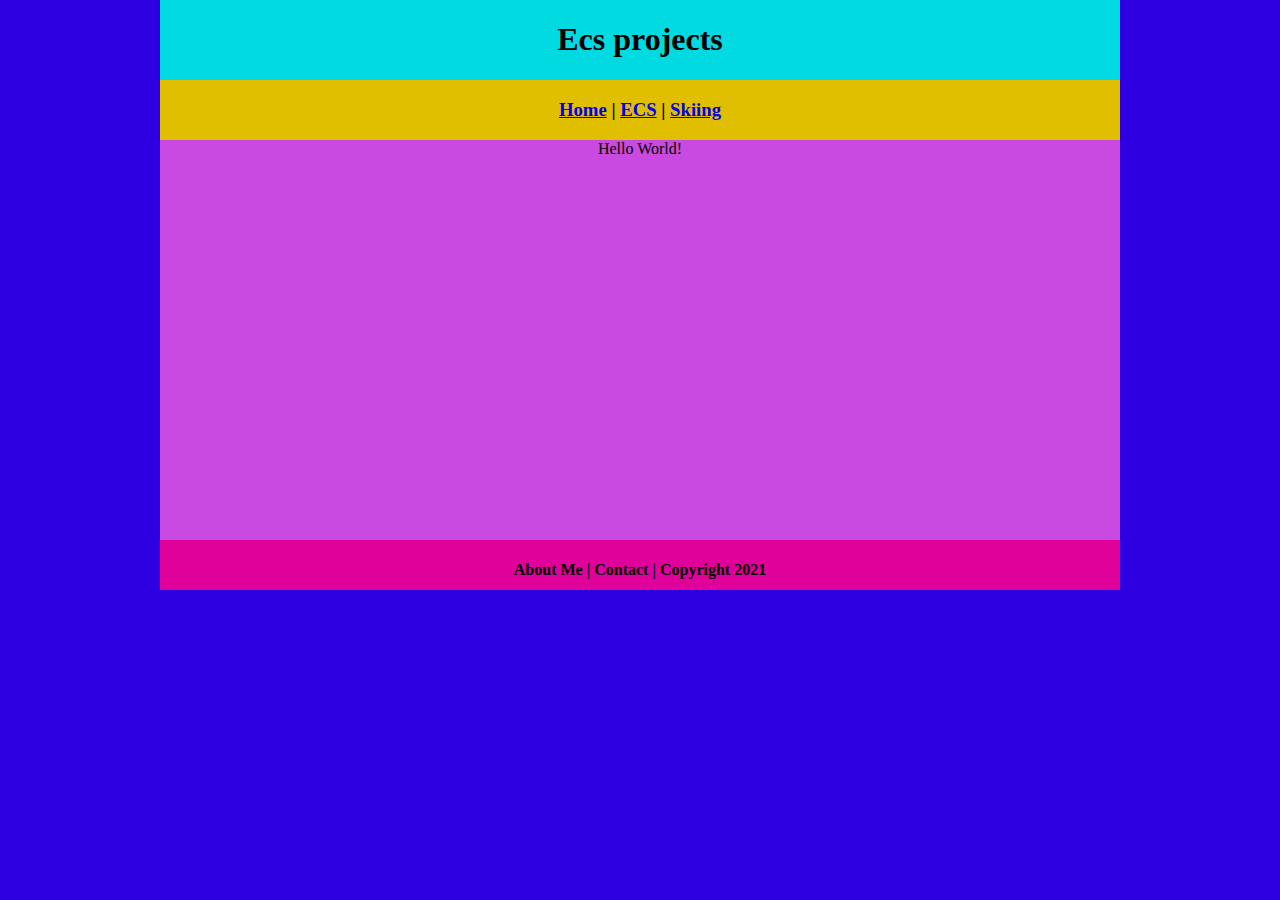
==== ecs/index.html @ 12881381 "Update index.html" ====
<!DOCTYPE html>
<html class="homePage">
<head>
	<!-- This is a comment! Text here will be ignored by the browser. -->
	<meta charset="UTF-8">
	<title>ECS projects</title>
	<link href="../myCSS.css" rel="stylesheet" type="text/css">
</head>
<body>
<div class="container">
  <div class="header">
  	<h1>Ecs projects</h1>
  </div>
  <div class="nav">
    <h3> <a href="../index.html">Home</a> | <a href="index.html">ECS</a> | <a href="../skiing/index.html">Skiing</a></h3>
  </div>
  <div class="content">Hello World!</div>
  <div class="footer">
    <h4>About Me | Contact | Copyright 2021</h4>
  </div>
</div>
</body>
</html>
---- myCSS.css ----
@charset "UTF-8";
/* This is a comment! Text here will be ignored by the browser. */
body {
	margin: 0 auto;
}
.homePage {
	background: #2C00E0;
}
.container {
	width: 960px;
	margin: 0 auto;
}
.header {
	background: #00DAE0;
	text-align: center;
	margin: 0px;
	padding: 5;
	float: left;
	width: 100%;
	height: 80px;
	
}
.nav {
	background: #E0BE00;
	margin: 0px;
	padding: 5;
	float: left;
	width: 100%;
	height: 60px;
	text-align: center;
}
.content {
	background: #C94AE0;
	margin: 0px;
	float: left;
	width: 100%;
	height: 400px;
	text-align: center;
}
.footer {
	background: #E0009A;
	margin: 0px;
	float: left;
	width: 100%;
	height: 50px;
	text-align: center;
}
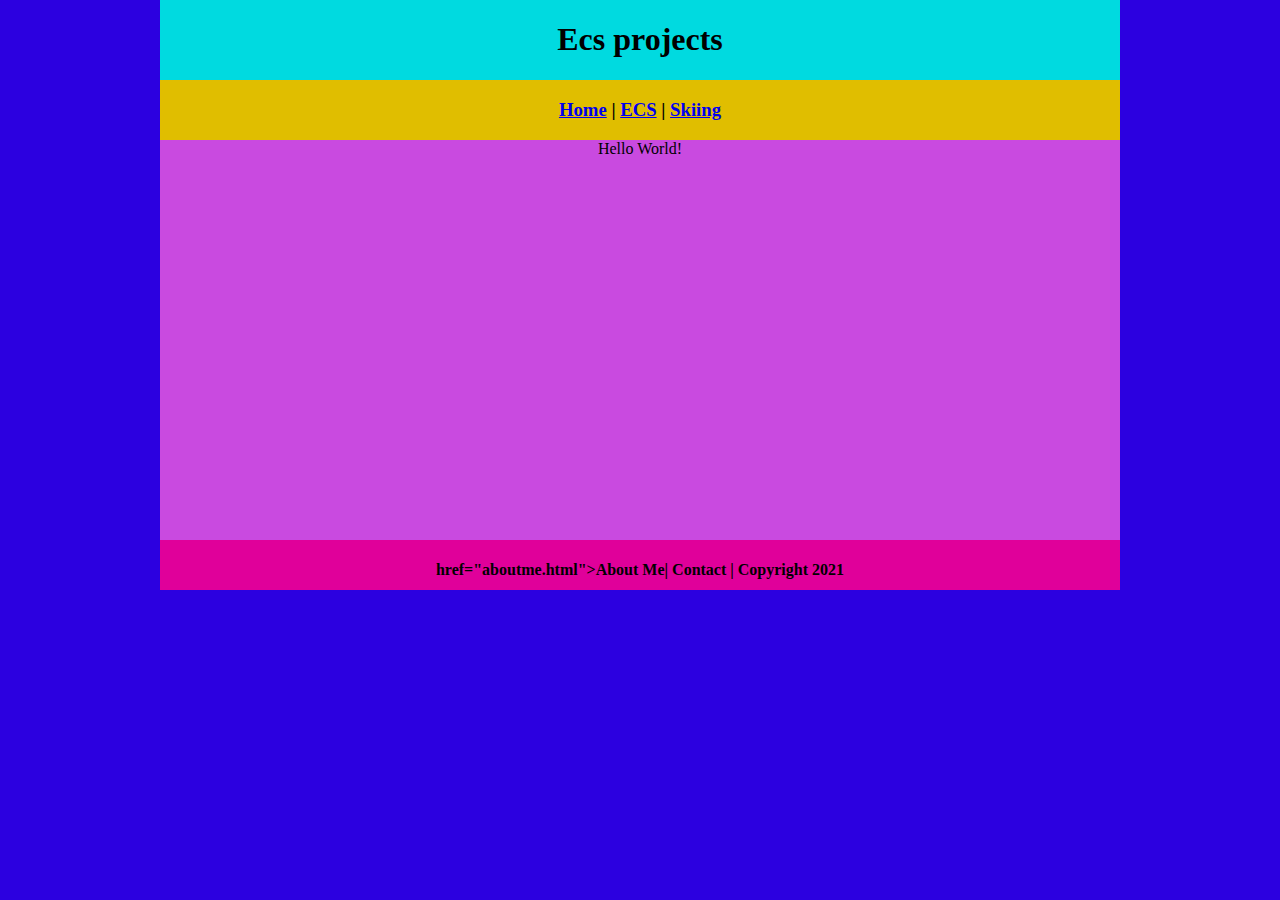
==== commit f3b4a7fd: "Update index.html" ====
--- a/ecs/index.html
+++ b/ecs/index.html
@@ -16,7 +16,7 @@
   </div>
   <div class="content">Hello World!</div>
   <div class="footer">
-    <h4>About Me | Contact | Copyright 2021</h4>
+    <h4>href="aboutme.html">About Me</a>| Contact | Copyright 2021</h4>
   </div>
 </div>
 </body>
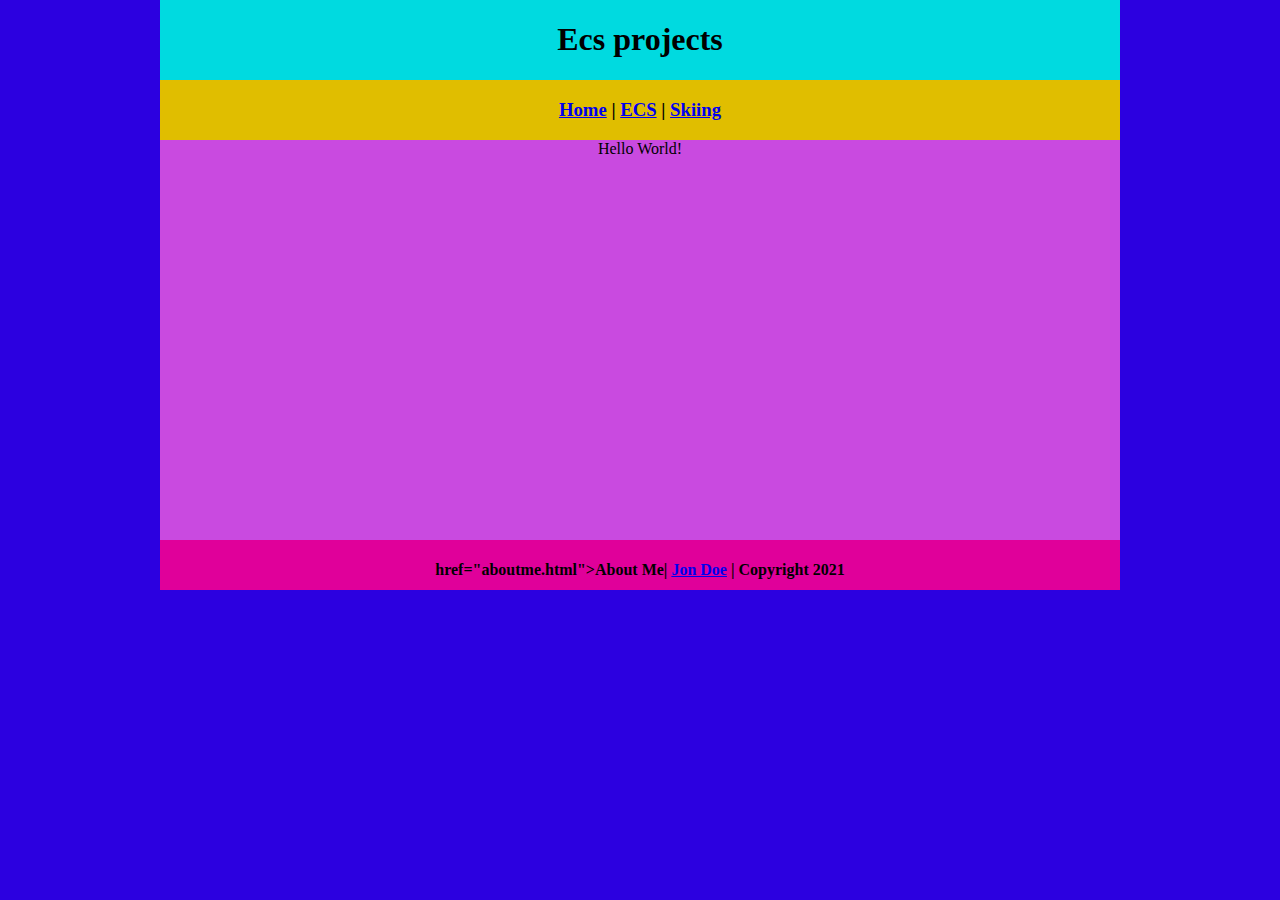
==== commit 883e2cde: "Update index.html" ====
--- a/ecs/index.html
+++ b/ecs/index.html
@@ -16,7 +16,7 @@
   </div>
   <div class="content">Hello World!</div>
   <div class="footer">
-    <h4>href="aboutme.html">About Me</a>| Contact | Copyright 2021</h4>
+    <h4>href="aboutme.html">About Me</a>| <a href="mailto:webmaster@example.com">Jon Doe</a> | Copyright 2021</h4>
   </div>
 </div>
 </body>
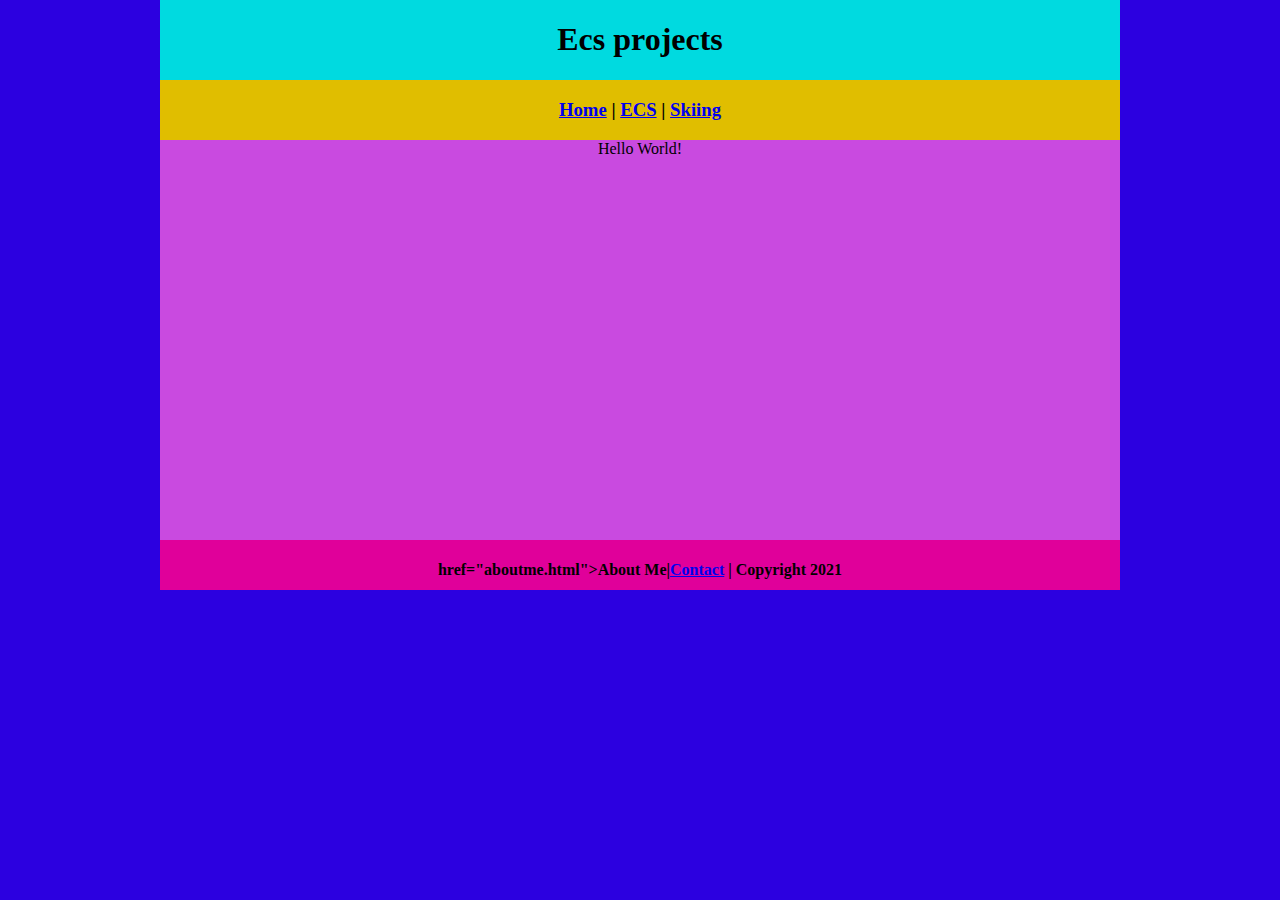
==== commit 49263db4: "Update index.html" ====
--- a/ecs/index.html
+++ b/ecs/index.html
@@ -16,7 +16,7 @@
   </div>
   <div class="content">Hello World!</div>
   <div class="footer">
-    <h4>href="aboutme.html">About Me</a>| <a href="mailto:webmaster@example.com">Jon Doe</a> | Copyright 2021</h4>
+    <h4>href="aboutme.html">About Me</a>|<a href="mailto:9660449@graniteschools.org">Contact</a> | Copyright 2021</h4>
   </div>
 </div>
 </body>
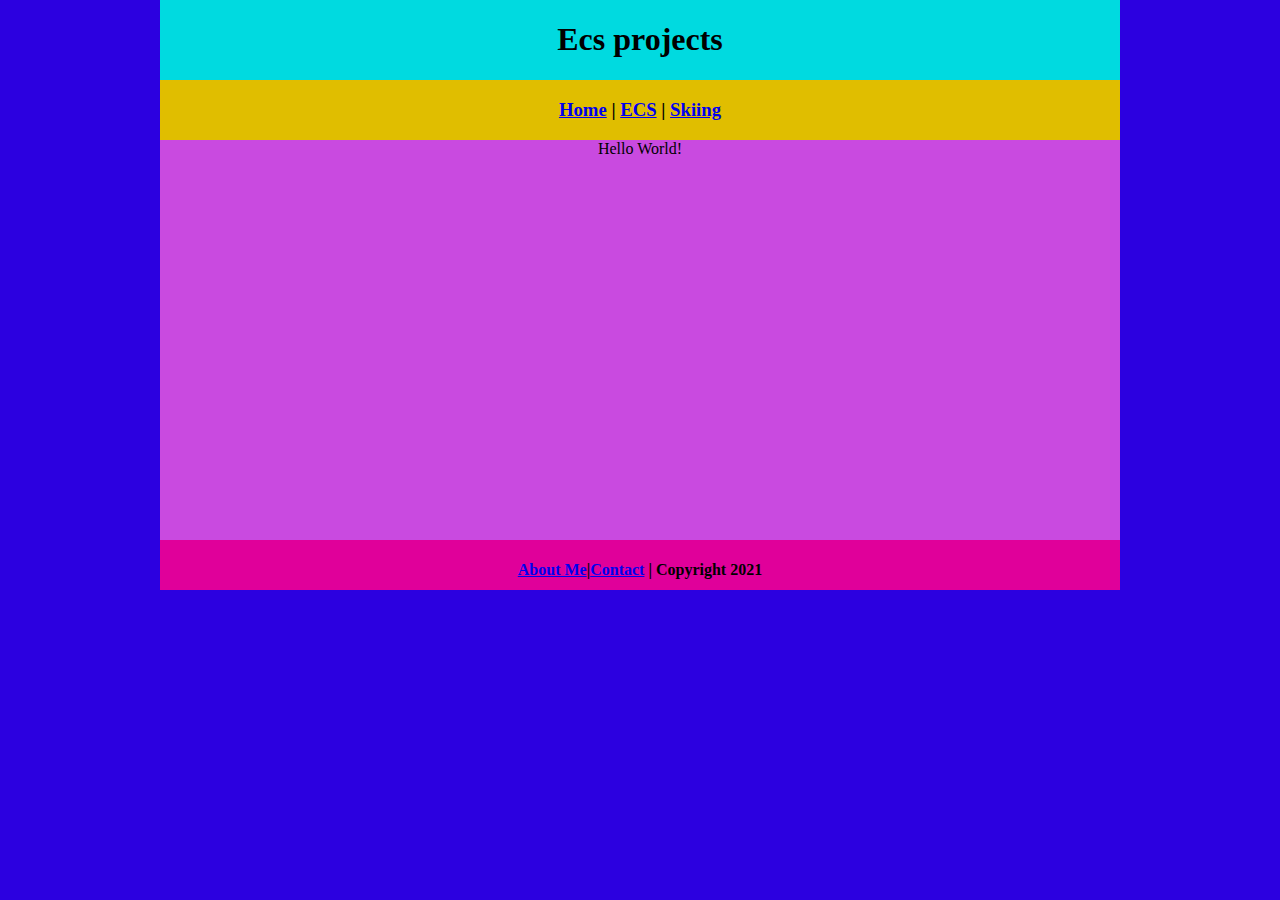
==== commit 903098c5: "Update index.html" ====
--- a/ecs/index.html
+++ b/ecs/index.html
@@ -16,7 +16,7 @@
   </div>
   <div class="content">Hello World!</div>
   <div class="footer">
-    <h4>href="aboutme.html">About Me</a>|<a href="mailto:9660449@graniteschools.org">Contact</a> | Copyright 2021</h4>
+    <h4><a  href="aboutme.html">About Me</a>|<a href="mailto:9660449@graniteschools.org">Contact</a> | Copyright 2021</h4>
   </div>
 </div>
 </body>
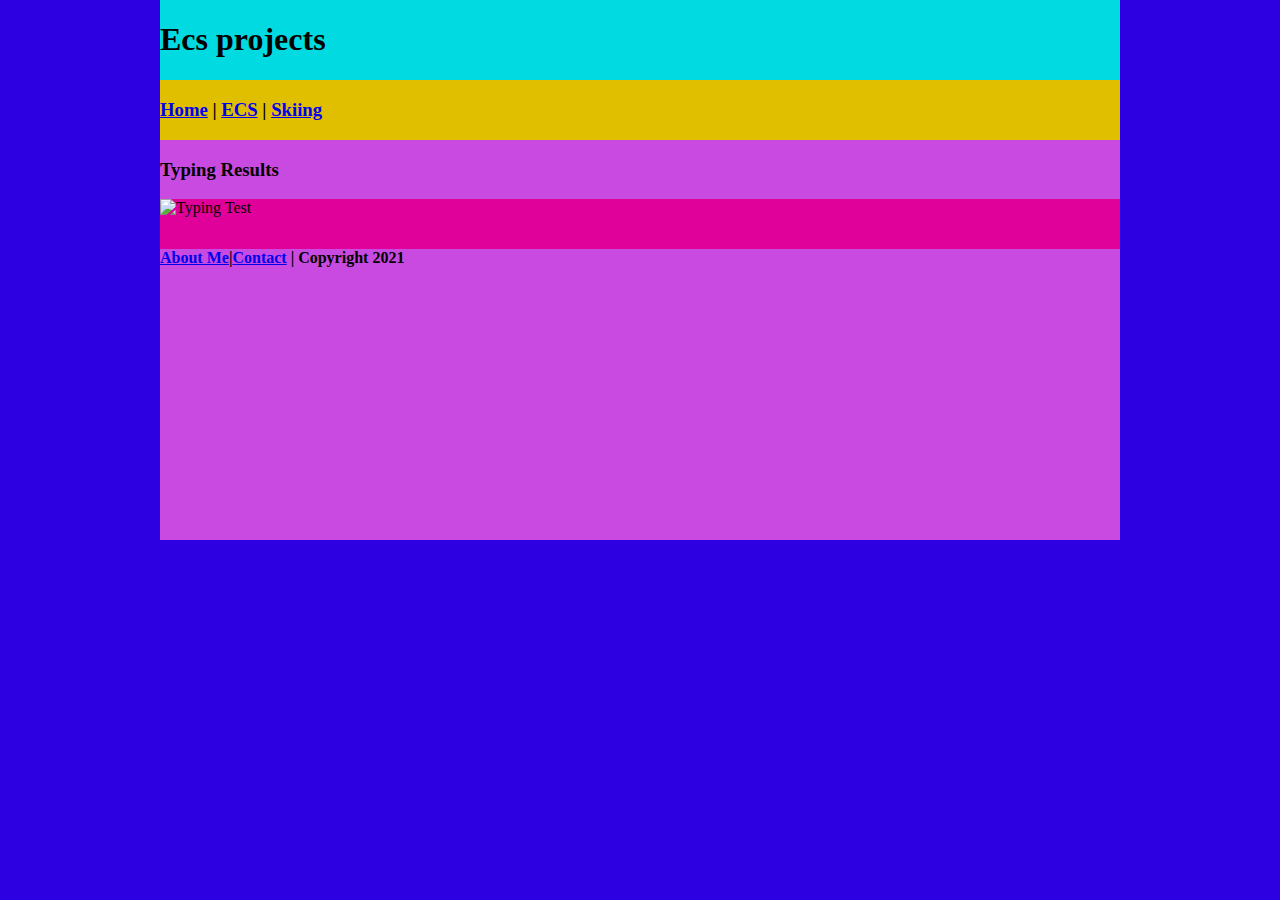
==== commit 4f480da1: "Update index.html" ====
--- a/ecs/index.html
+++ b/ecs/index.html
@@ -14,7 +14,13 @@
   <div class="nav">
     <h3> <a href="../index.html">Home</a> | <a href="index.html">ECS</a> | <a href="../skiing/index.html">Skiing</a></h3>
   </div>
-  <div class="content">Hello World!</div>
+  <div class="content">
+<h3>Typing Results</h3>
+	  <img src="../images/typing.png"alt="Typing Test"
+
+
+
+	
   <div class="footer">
     <h4><a  href="aboutme.html">About Me</a>|<a href="mailto:9660449@graniteschools.org">Contact</a> | Copyright 2021</h4>
   </div>
--- a/myCSS.css
+++ b/myCSS.css
@@ -12,7 +12,7 @@
 }
 .header {
 	background: #00DAE0;
-	text-align: center;
+	text-align: left;
 	margin: 0px;
 	padding: 5;
 	float: left;
@@ -27,7 +27,7 @@
 	float: left;
 	width: 100%;
 	height: 60px;
-	text-align: center;
+	text-align: left;
 }
 .content {
 	background: #C94AE0;
@@ -35,7 +35,7 @@
 	float: left;
 	width: 100%;
 	height: 400px;
-	text-align: center;
+	text-align: left;
 }
 .footer {
 	background: #E0009A;
@@ -43,5 +43,5 @@
 	float: left;
 	width: 100%;
 	height: 50px;
-	text-align: center;
+	text-align: left;
 }
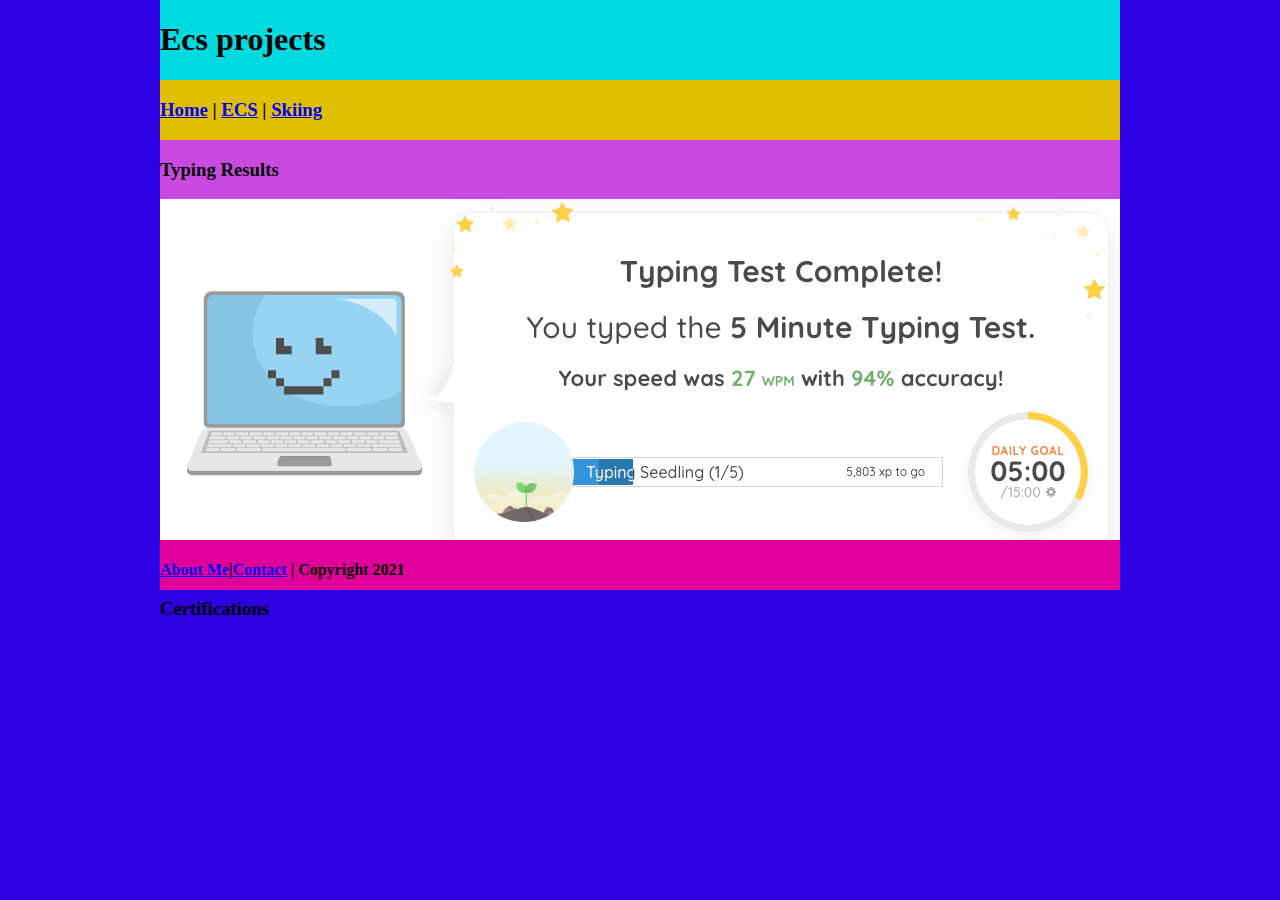
==== commit c52137a3: "Update index.html" ====
--- a/ecs/index.html
+++ b/ecs/index.html
@@ -16,7 +16,10 @@
   </div>
   <div class="content">
 <h3>Typing Results</h3>
-	  <img src="../images/typing.png"alt="Typing Test"
+	  <img src="../images/typing.png"alt="Typing Test" width="960"
+ 	  <h3>Coding Projects</h3>
+          <h3>Certifications</h3>
+  </div>
 
 
 
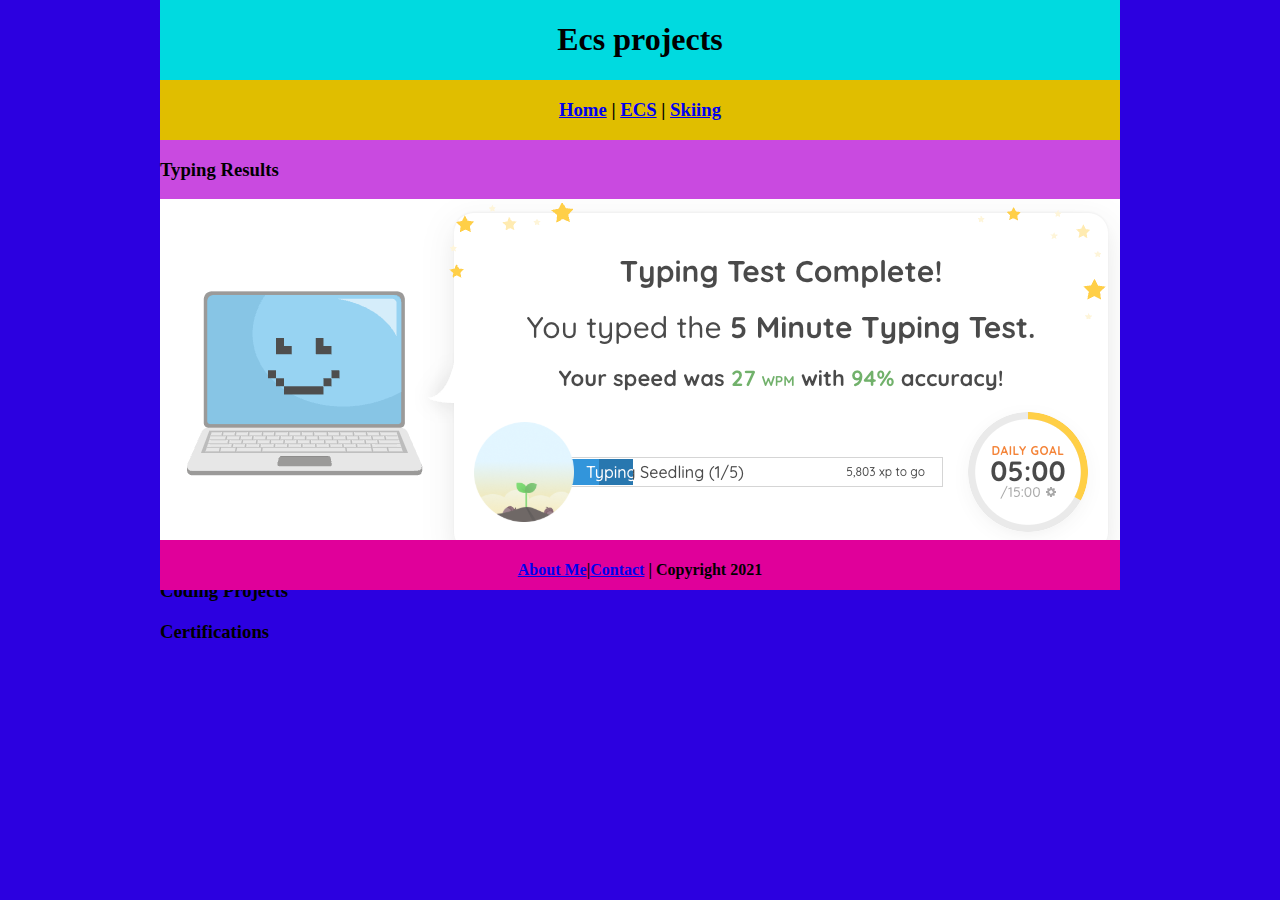
==== commit ac4cf549: "Update index.html" ====
--- a/ecs/index.html
+++ b/ecs/index.html
@@ -16,7 +16,7 @@
   </div>
   <div class="content">
 <h3>Typing Results</h3>
-	  <img src="../images/typing.png"alt="Typing Test" width="960"
+	  <img src="../images/typing.png"alt="Typing Test" width="960" >
  	  <h3>Coding Projects</h3>
           <h3>Certifications</h3>
   </div>
--- a/myCSS.css
+++ b/myCSS.css
@@ -12,7 +12,7 @@
 }
 .header {
 	background: #00DAE0;
-	text-align: left;
+	text-align: center;
 	margin: 0px;
 	padding: 5;
 	float: left;
@@ -27,7 +27,7 @@
 	float: left;
 	width: 100%;
 	height: 60px;
-	text-align: left;
+	text-align: center;
 }
 .content {
 	background: #C94AE0;
@@ -43,5 +43,5 @@
 	float: left;
 	width: 100%;
 	height: 50px;
-	text-align: left;
+	text-align: center;
 }
